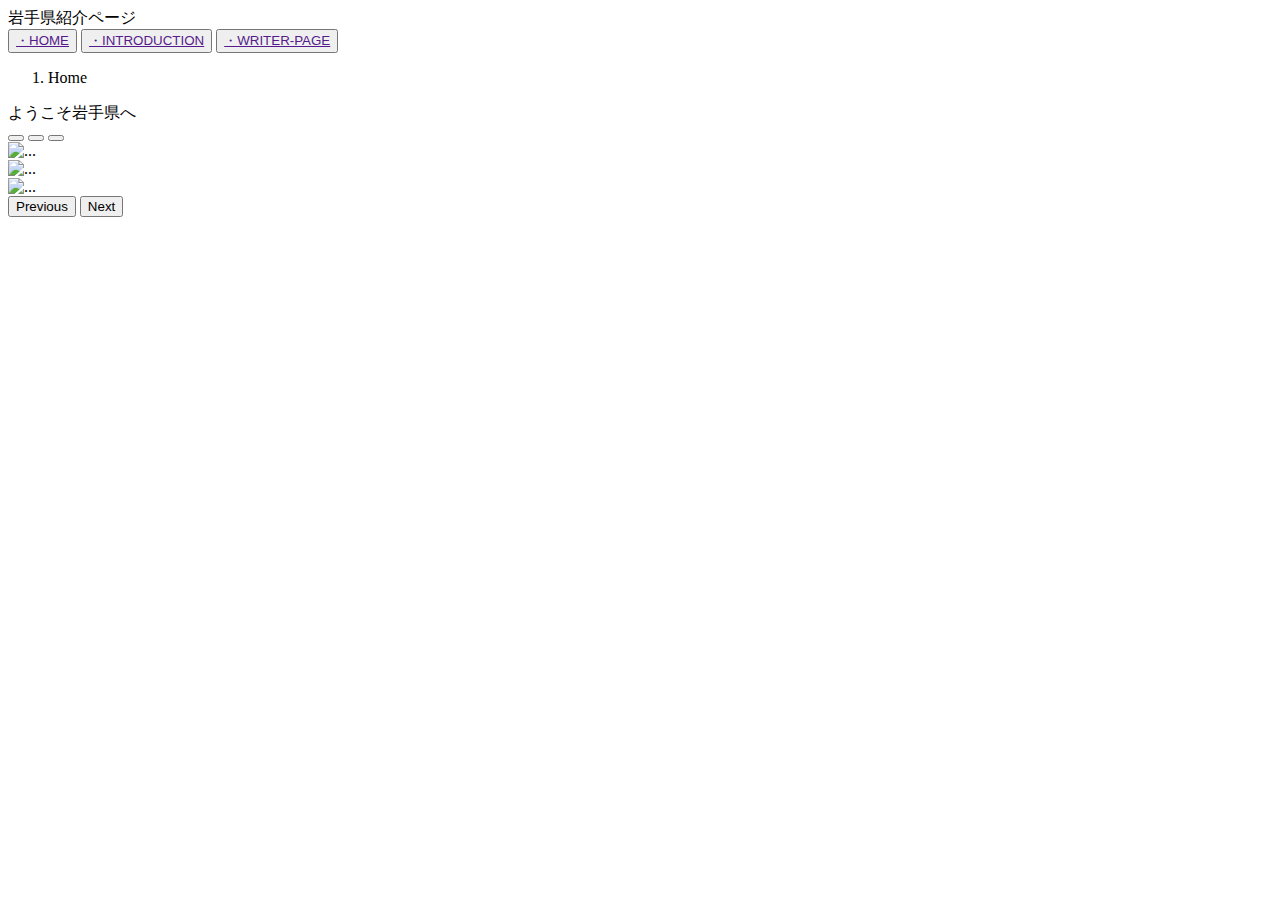
==== index.html @ 549d6643 "ベースの作成" ====
<!DOCTYPE html>
<html lang="ja">
<head>
    <meta charset="UTF-8">
    <meta http-equiv="X-UA-Compatible" content="IE=edge">
    <meta name="viewport" content="width=device-width, initial-scale=1.0">
    <title>ホームページ</title>
    <link rel="stylesheet" href="style.css">
    <link href="https://cdn.jsdelivr.net/npm/bootstrap@5.0.2/dist/css/bootstrap.min.css" rel="stylesheet" integrity="sha384-EVSTQN3/azprG1Anm3QDgpJLIm9Nao0Yz1ztcQTwFspd3yD65VohhpuuCOmLASjC" crossorigin="anonymous">
</head>
<body>
    <header>岩手県紹介ページ</header>

    <div class="btn-group" role="group" aria-label="Basic button group">
        <button type="button" class="btn btn-primary"><a href="">・HOME</a></button>
        <button type="button" class="btn btn-primary"><a href="">・INTRODUCTION</a></button>
        <button type="button" class="btn btn-primary"><a href="">・WRITER-PAGE</a></button>
    </div>

    <nav aria-label="breadcrumb">
        <ol class="breadcrumb">
          <li class="breadcrumb-item active" aria-current="page">Home</li>
        </ol>
    </nav>

    <div>ようこそ岩手県へ</div>

    <div id="carouselExampleIndicators" class="carousel slide" data-bs-ride="carousel">
        <div class="carousel-indicators">
          <button type="button" data-bs-target="#carouselExampleIndicators" data-bs-slide-to="0" class="active" aria-current="true" aria-label="Slide 1"></button>
          <button type="button" data-bs-target="#carouselExampleIndicators" data-bs-slide-to="1" aria-label="Slide 2"></button>
          <button type="button" data-bs-target="#carouselExampleIndicators" data-bs-slide-to="2" aria-label="Slide 3"></button>
        </div>
        <div class="carousel-inner">
          <div class="carousel-item active">
            <img src="..." class="d-block w-100" alt="...">
          </div>
          <div class="carousel-item">
            <img src="..." class="d-block w-100" alt="...">
          </div>
          <div class="carousel-item">
            <img src="..." class="d-block w-100" alt="...">
          </div>
        </div>
        <button class="carousel-control-prev" type="button" data-bs-target="#carouselExampleIndicators" data-bs-slide="prev">
          <span class="carousel-control-prev-icon" aria-hidden="true"></span>
          <span class="visually-hidden">Previous</span>
        </button>
        <button class="carousel-control-next" type="button" data-bs-target="#carouselExampleIndicators" data-bs-slide="next">
          <span class="carousel-control-next-icon" aria-hidden="true"></span>
          <span class="visually-hidden">Next</span>
        </button>
      </div>
    <script src="https://cdn.jsdelivr.net/npm/bootstrap@5.0.2/dist/js/bootstrap.bundle.min.js" integrity="sha384-MrcW6ZMFYlzcLA8Nl+NtUVF0sA7MsXsP1UyJoMp4YLEuNSfAP+JcXn/tWtIaxVXM" crossorigin="anonymous"></script>
</body>
</html>
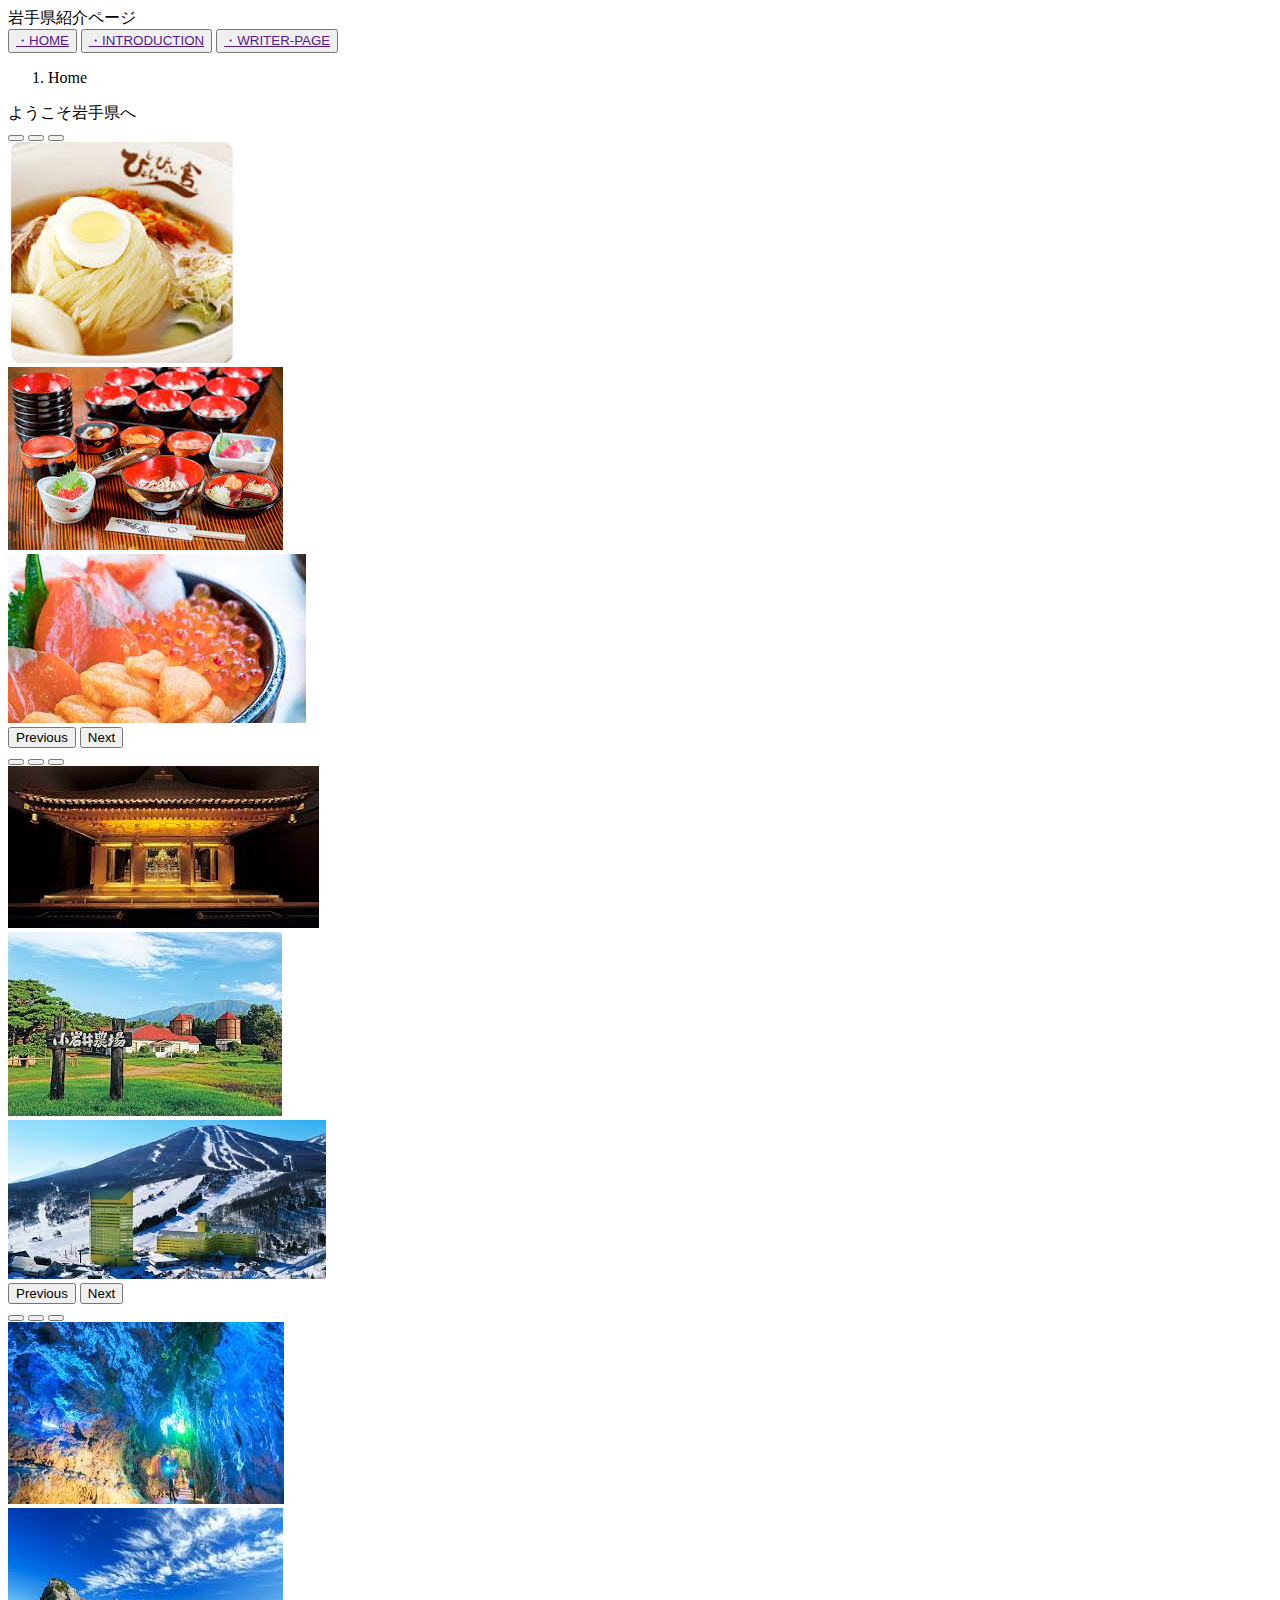
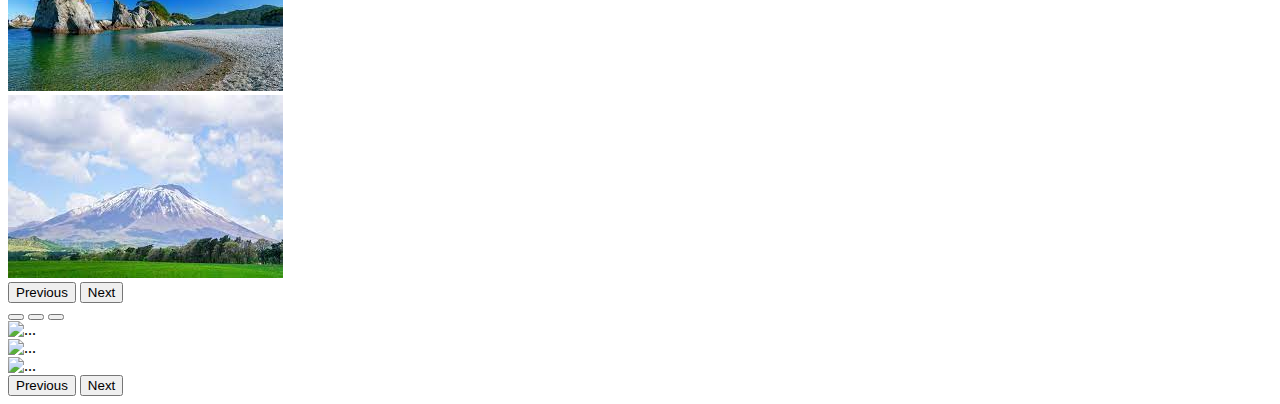
==== commit 4f37313a: "画像と写真の追加" ====
--- a/index.html
+++ b/index.html
@@ -33,6 +33,87 @@
         </div>
         <div class="carousel-inner">
           <div class="carousel-item active">
+            <img src="img/kadai-index-reimenn.jpg" class="d-block w-100" alt="...">
+          </div>
+          <div class="carousel-item">
+            <img src="img/kadai-index-wannkosoba.jpg" class="d-block w-100" alt="...">
+          </div>
+          <div class="carousel-item">
+            <img src="img/kadai-index-kaisenn.jpg" class="d-block w-100" alt="...">
+          </div>
+        </div>
+        <button class="carousel-control-prev" type="button" data-bs-target="#carouselExampleIndicators" data-bs-slide="prev">
+          <span class="carousel-control-prev-icon" aria-hidden="true"></span>
+          <span class="visually-hidden">Previous</span>
+        </button>
+        <button class="carousel-control-next" type="button" data-bs-target="#carouselExampleIndicators" data-bs-slide="next">
+          <span class="carousel-control-next-icon" aria-hidden="true"></span>
+          <span class="visually-hidden">Next</span>
+        </button>
+      </div>
+
+      <div id="carouselExampleIndicators" class="carousel slide" data-bs-ride="carousel">
+        <div class="carousel-indicators">
+          <button type="button" data-bs-target="#carouselExampleIndicators" data-bs-slide-to="0" class="active" aria-current="true" aria-label="Slide 1"></button>
+          <button type="button" data-bs-target="#carouselExampleIndicators" data-bs-slide-to="1" aria-label="Slide 2"></button>
+          <button type="button" data-bs-target="#carouselExampleIndicators" data-bs-slide-to="2" aria-label="Slide 3"></button>
+        </div>
+        <div class="carousel-inner">
+          <div class="carousel-item active">
+            <img src="img/tyuusonnji.jpg" class="d-block w-100" alt="...">
+          </div>
+          <div class="carousel-item">
+            <img src="img/koiwainoujyou.jpg" class="d-block w-100" alt="...">
+          </div>
+          <div class="carousel-item">
+            <img src="img/appi.jpg" class="d-block w-100" alt="...">
+          </div>
+        </div>
+        <button class="carousel-control-prev" type="button" data-bs-target="#carouselExampleIndicators" data-bs-slide="prev">
+          <span class="carousel-control-prev-icon" aria-hidden="true"></span>
+          <span class="visually-hidden">Previous</span>
+        </button>
+        <button class="carousel-control-next" type="button" data-bs-target="#carouselExampleIndicators" data-bs-slide="next">
+          <span class="carousel-control-next-icon" aria-hidden="true"></span>
+          <span class="visually-hidden">Next</span>
+        </button>
+      </div>
+
+      <div id="carouselExampleIndicators" class="carousel slide" data-bs-ride="carousel">
+        <div class="carousel-indicators">
+          <button type="button" data-bs-target="#carouselExampleIndicators" data-bs-slide-to="0" class="active" aria-current="true" aria-label="Slide 1"></button>
+          <button type="button" data-bs-target="#carouselExampleIndicators" data-bs-slide-to="1" aria-label="Slide 2"></button>
+          <button type="button" data-bs-target="#carouselExampleIndicators" data-bs-slide-to="2" aria-label="Slide 3"></button>
+        </div>
+        <div class="carousel-inner">
+          <div class="carousel-item active">
+            <img src="img/kadai-index-ryuusenndou.jpg" class="d-block w-100" alt="...">
+          </div>
+          <div class="carousel-item">
+            <img src="img/kadai-index-jyoudogahama.jpg" class="d-block w-100" alt="...">
+          </div>
+          <div class="carousel-item">
+            <img src="img/kadai-index-iwatesann.jpg" class="d-block w-100" alt="...">
+          </div>
+        </div>
+        <button class="carousel-control-prev" type="button" data-bs-target="#carouselExampleIndicators" data-bs-slide="prev">
+          <span class="carousel-control-prev-icon" aria-hidden="true"></span>
+          <span class="visually-hidden">Previous</span>
+        </button>
+        <button class="carousel-control-next" type="button" data-bs-target="#carouselExampleIndicators" data-bs-slide="next">
+          <span class="carousel-control-next-icon" aria-hidden="true"></span>
+          <span class="visually-hidden">Next</span>
+        </button>
+      </div>
+
+      <div id="carouselExampleIndicators" class="carousel slide" data-bs-ride="carousel">
+        <div class="carousel-indicators">
+          <button type="button" data-bs-target="#carouselExampleIndicators" data-bs-slide-to="0" class="active" aria-current="true" aria-label="Slide 1"></button>
+          <button type="button" data-bs-target="#carouselExampleIndicators" data-bs-slide-to="1" aria-label="Slide 2"></button>
+          <button type="button" data-bs-target="#carouselExampleIndicators" data-bs-slide-to="2" aria-label="Slide 3"></button>
+        </div>
+        <div class="carousel-inner">
+          <div class="carousel-item active">
             <img src="..." class="d-block w-100" alt="...">
           </div>
           <div class="carousel-item">
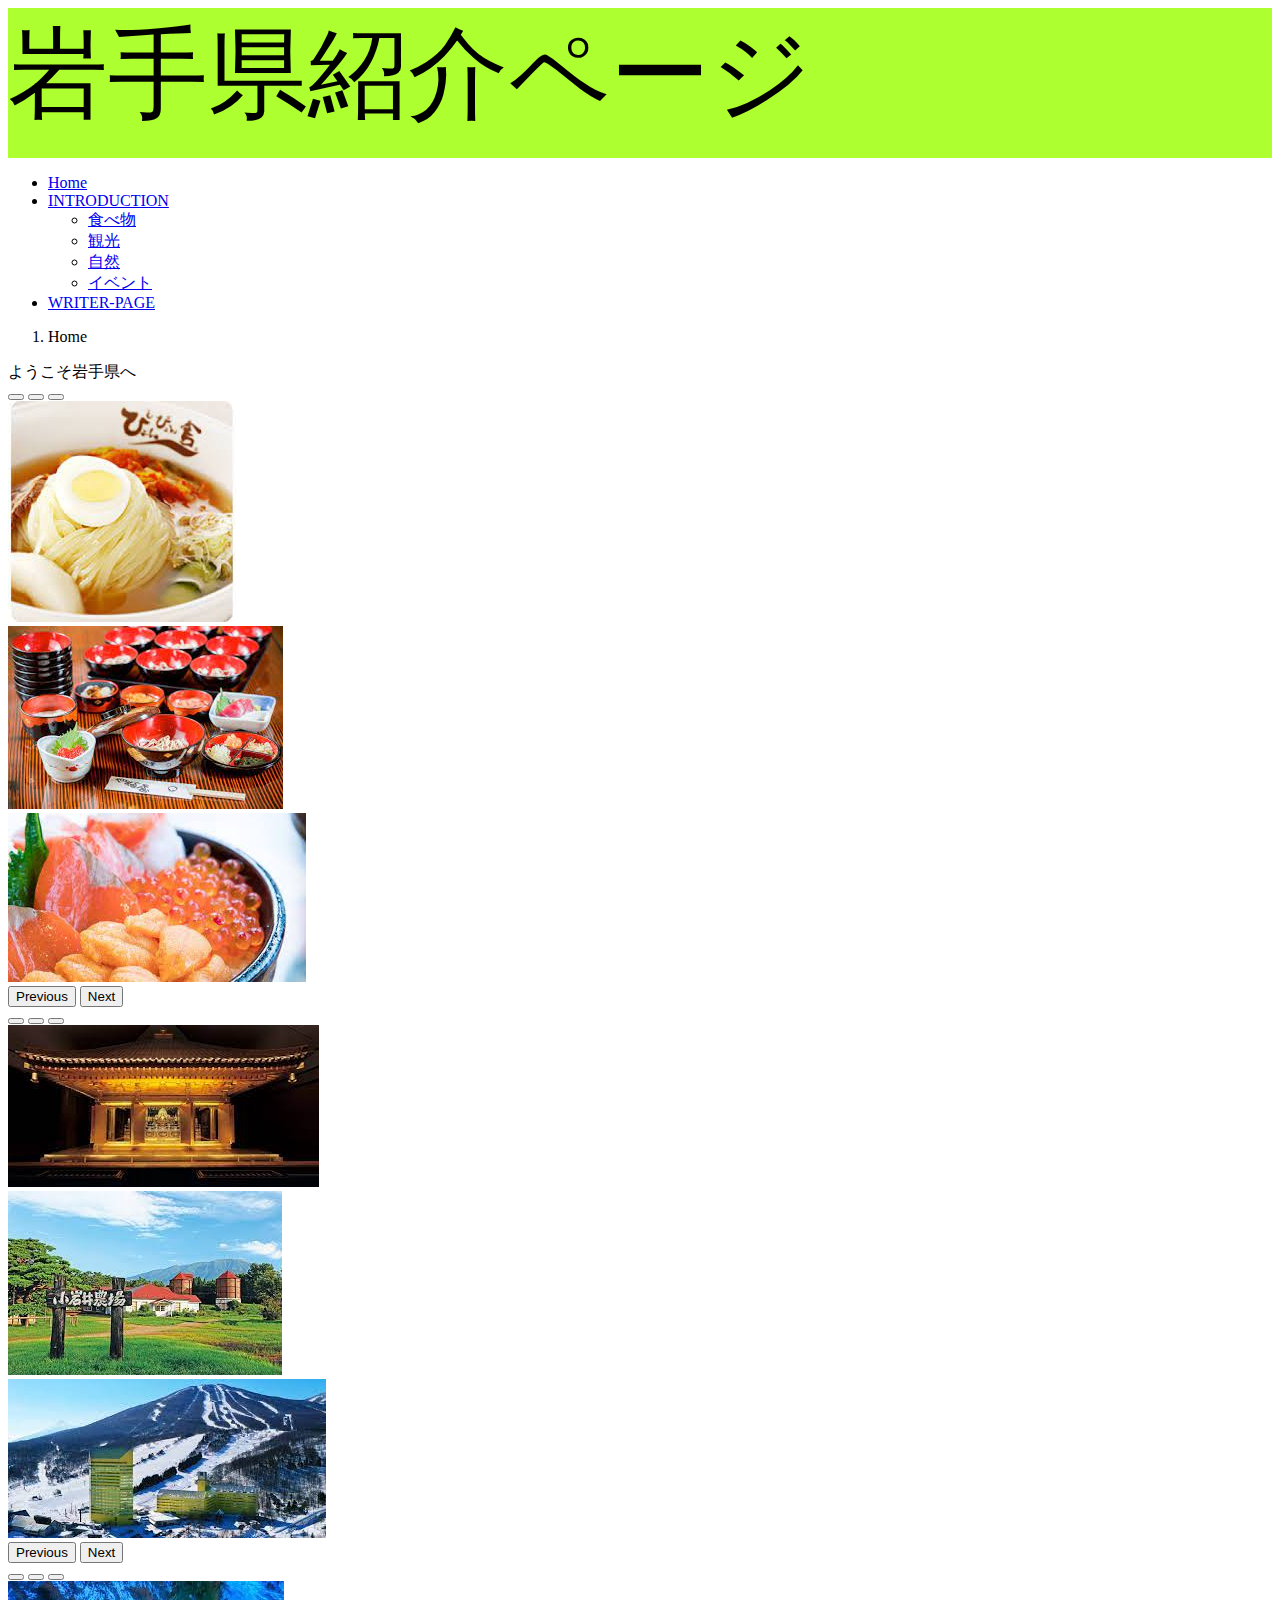
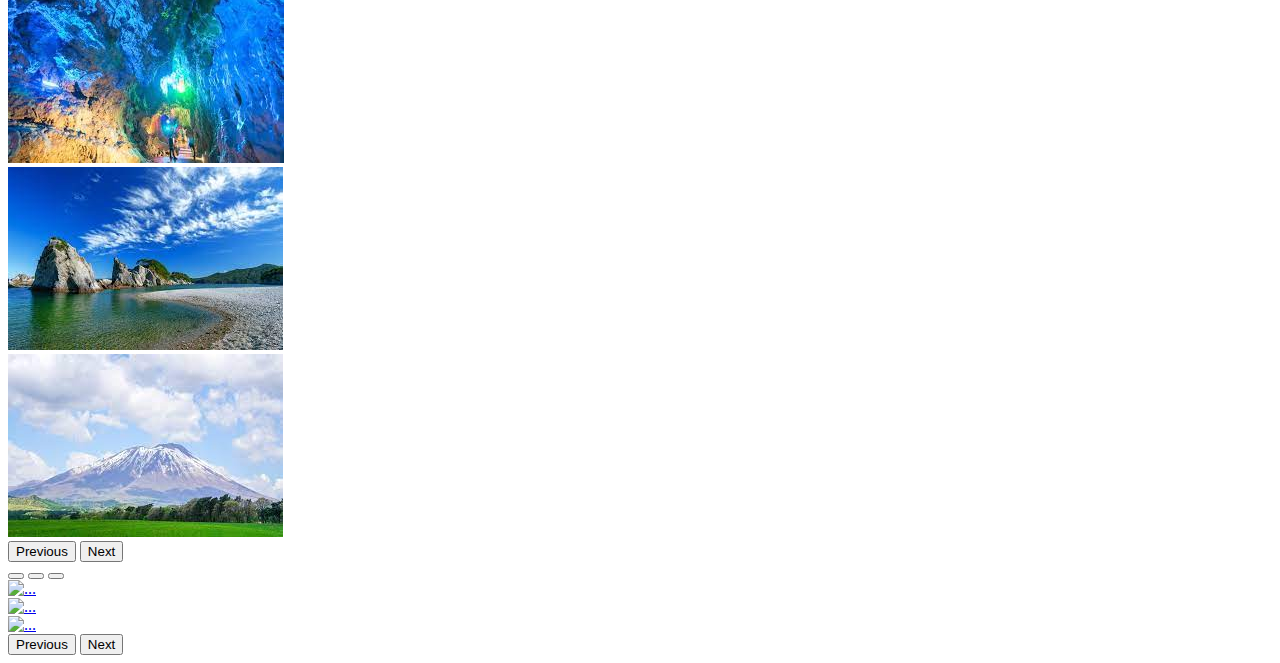
==== commit 6cd0c454: "index,魅力ページ,自己紹介ページ,画像の追加" ====
--- a/index.html
+++ b/index.html
@@ -11,11 +11,31 @@
 <body>
     <header>岩手県紹介ページ</header>
 
-    <div class="btn-group" role="group" aria-label="Basic button group">
-        <button type="button" class="btn btn-primary"><a href="">・HOME</a></button>
-        <button type="button" class="btn btn-primary"><a href="">・INTRODUCTION</a></button>
-        <button type="button" class="btn btn-primary"><a href="">・WRITER-PAGE</a></button>
-    </div>
+    <nav class="navbar navbar-expand-xl navbar-light bg-light">
+      <div class="container-fluid">
+        <div class="collapse navbar-collapse show" id="navbarWithDropdown">
+          <ul class="navbar-nav">
+            <li class="nav-item">
+              <a class="nav-link active" aria-current="page" href="index.html">Home</a>
+            </li>
+            <li class="nav-item dropdown">
+              <a class="nav-link dropdown-toggle" href="#" id="navbarDropdownMenuLink" role="button" data-bs-toggle="dropdown" aria-expanded="false">
+                INTRODUCTION
+              </a>
+              <ul class="dropdown-menu" aria-labelledby="navbarDropdownMenuLink">
+                <li><a class="dropdown-item" href="food.html">食べ物</a></li>
+                <li><a class="dropdown-item" href="tourist-spot.html">観光</a></li>
+                <li><a class="dropdown-item" href="#">自然</a></li>
+                <li><a class="dropdown-item" href="#">イベント</a></li>
+              </ul>
+            </li>
+            <li class="nav-item">
+              <a class="nav-link" href="WriterPage.html">WRITER-PAGE</a>
+            </li>
+          </ul>
+        </div>
+      </div>
+    </nav>
 
     <nav aria-label="breadcrumb">
         <ol class="breadcrumb">
@@ -33,13 +53,13 @@
         </div>
         <div class="carousel-inner">
           <div class="carousel-item active">
-            <img src="img/kadai-index-reimenn.jpg" class="d-block w-100" alt="...">
+            <a href="food.html"><img src="img/kadai-index-reimenn.jpg" class="d-block w-100" alt="..."></a>
           </div>
           <div class="carousel-item">
-            <img src="img/kadai-index-wannkosoba.jpg" class="d-block w-100" alt="...">
+            <a href="food.html"></a><img src="img/kadai-index-wannkosoba.jpg" class="d-block w-100" alt="..."></a>
           </div>
           <div class="carousel-item">
-            <img src="img/kadai-index-kaisenn.jpg" class="d-block w-100" alt="...">
+            <a href="food.html"></a><img src="img/kadai-index-kaisenn.jpg" class="d-block w-100" alt="..."></a>
           </div>
         </div>
         <button class="carousel-control-prev" type="button" data-bs-target="#carouselExampleIndicators" data-bs-slide="prev">
@@ -60,13 +80,13 @@
         </div>
         <div class="carousel-inner">
           <div class="carousel-item active">
-            <img src="img/tyuusonnji.jpg" class="d-block w-100" alt="...">
+            <a href="tourist-spot.html"><img src="img/tyuusonnji.jpg" class="d-block w-100" alt="..."></a>
           </div>
           <div class="carousel-item">
-            <img src="img/koiwainoujyou.jpg" class="d-block w-100" alt="...">
+            <a href="tourist-spot.html"></a><img src="img/koiwainoujyou.jpg" class="d-block w-100" alt="..."></a>
           </div>
           <div class="carousel-item">
-            <img src="img/appi.jpg" class="d-block w-100" alt="...">
+            <a href="tourist-spot.html"></a><img src="img/appi.jpg" class="d-block w-100" alt="..."></a>
           </div>
         </div>
         <button class="carousel-control-prev" type="button" data-bs-target="#carouselExampleIndicators" data-bs-slide="prev">
@@ -87,13 +107,13 @@
         </div>
         <div class="carousel-inner">
           <div class="carousel-item active">
-            <img src="img/kadai-index-ryuusenndou.jpg" class="d-block w-100" alt="...">
+            <a href="#"><img src="img/kadai-index-ryuusenndou.jpg" class="d-block w-100" alt="..."></a>
           </div>
           <div class="carousel-item">
-            <img src="img/kadai-index-jyoudogahama.jpg" class="d-block w-100" alt="...">
+            <a href="#"><img src="img/kadai-index-jyoudogahama.jpg" class="d-block w-100" alt="..."></a>
           </div>
           <div class="carousel-item">
-            <img src="img/kadai-index-iwatesann.jpg" class="d-block w-100" alt="...">
+            <a href="#"><img src="img/kadai-index-iwatesann.jpg" class="d-block w-100" alt="..."></a>
           </div>
         </div>
         <button class="carousel-control-prev" type="button" data-bs-target="#carouselExampleIndicators" data-bs-slide="prev">
@@ -114,13 +134,13 @@
         </div>
         <div class="carousel-inner">
           <div class="carousel-item active">
-            <img src="..." class="d-block w-100" alt="...">
+            <a href="#"><img src="..." class="d-block w-100" alt="..."></a>
           </div>
           <div class="carousel-item">
-            <img src="..." class="d-block w-100" alt="...">
+            <a href="#"><img src="..." class="d-block w-100" alt="..."></a>
           </div>
           <div class="carousel-item">
-            <img src="..." class="d-block w-100" alt="...">
+            <a href="#"><img src="..." class="d-block w-100" alt="..."></a>
           </div>
         </div>
         <button class="carousel-control-prev" type="button" data-bs-target="#carouselExampleIndicators" data-bs-slide="prev">
--- a/style.css
+++ b/style.css
@@ -0,0 +1,79 @@
+@charset "UTF-8";
+/*ヘッダー(共通)*/
+header{
+background-color: greenyellow;
+height: 150px;
+font-size: 100px;
+}
+
+/*雅音のcss*/
+.masato-introduction{
+    display: flex;
+}
+.akitainu{
+    width: 400px;
+    height: 350px;
+    padding: 50px;
+}
+.box-2 {
+	border: solid 2px #27acd9;
+	padding: 1em;
+    margin: 50px;
+    padding: 50px;
+}
+
+
+/*紹介ぺージcss*/
+.box {
+	border: solid 2px #27acd9;
+	padding: 1em;
+    margin: 100px;
+    padding: 50px;
+}
+
+.introduction-img{
+    height: 300px;
+    width: 500px;
+    display: block;
+    margin-left: auto;
+    margin-right: auto;
+}
+
+/*ライターページ*/
+.writer-botan{
+    display:flex;
+  flex-flow: column;
+}
+.button {
+    position: relative;
+    display: inline-block;
+    padding: .5em 4em;
+    border: 2px solid rgb(253, 186, 3);
+    color: rgb(0, 0, 0);
+    text-align: center;
+    text-decoration: none;
+    transition: .3s;
+    height: 100px;
+    padding: 100px;
+    margin: 20px 100px;
+}
+.button:hover {
+    color: rgb(255, 255, 255);
+}
+.button::before {
+    position: absolute;
+    top: 0;
+    right: 0;
+    bottom: 0;
+    left: 0;
+    z-index: -1;
+    content: '';
+    background: rgb(252, 202, 1);
+    transform-origin: right top;
+    transform: scale(0, 1);
+    transition: transform .3s;
+}
+.button:hover::before {
+    transform-origin: left top;
+    transform: scale(1, 1);
+}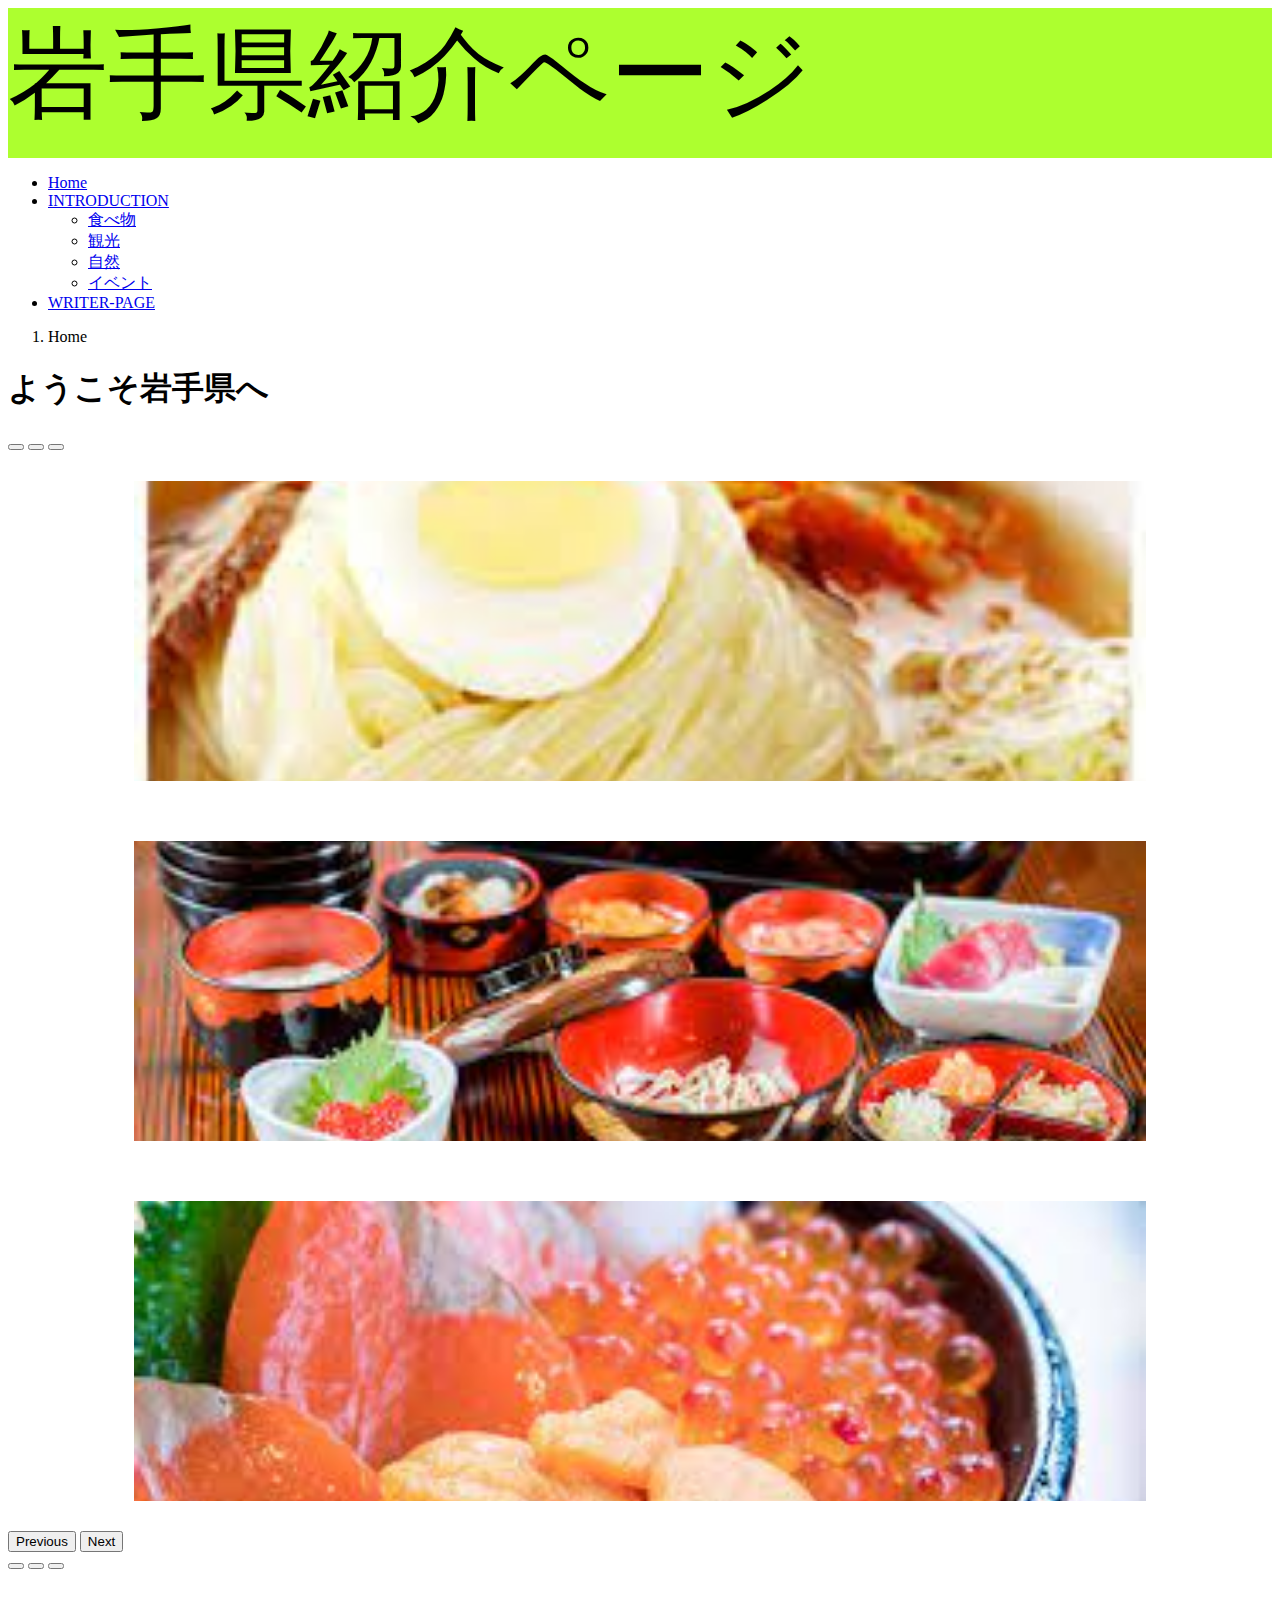
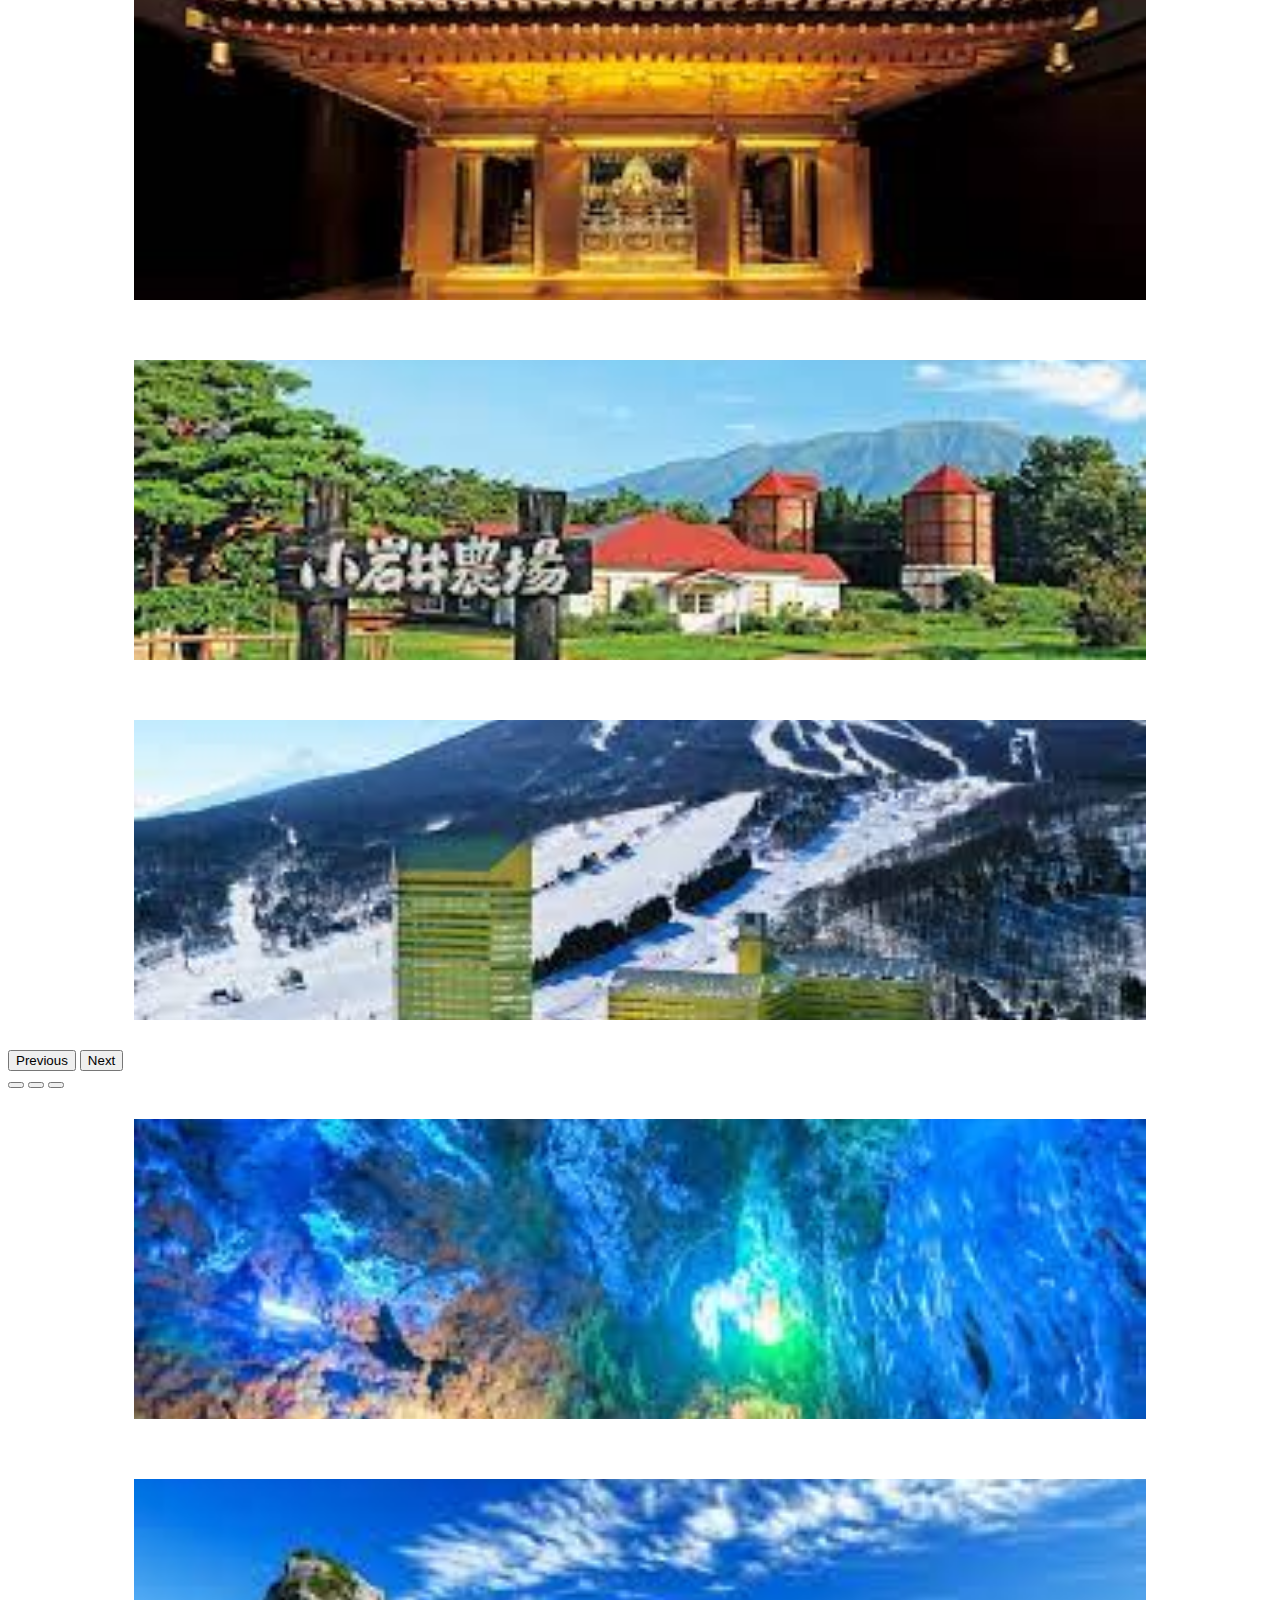
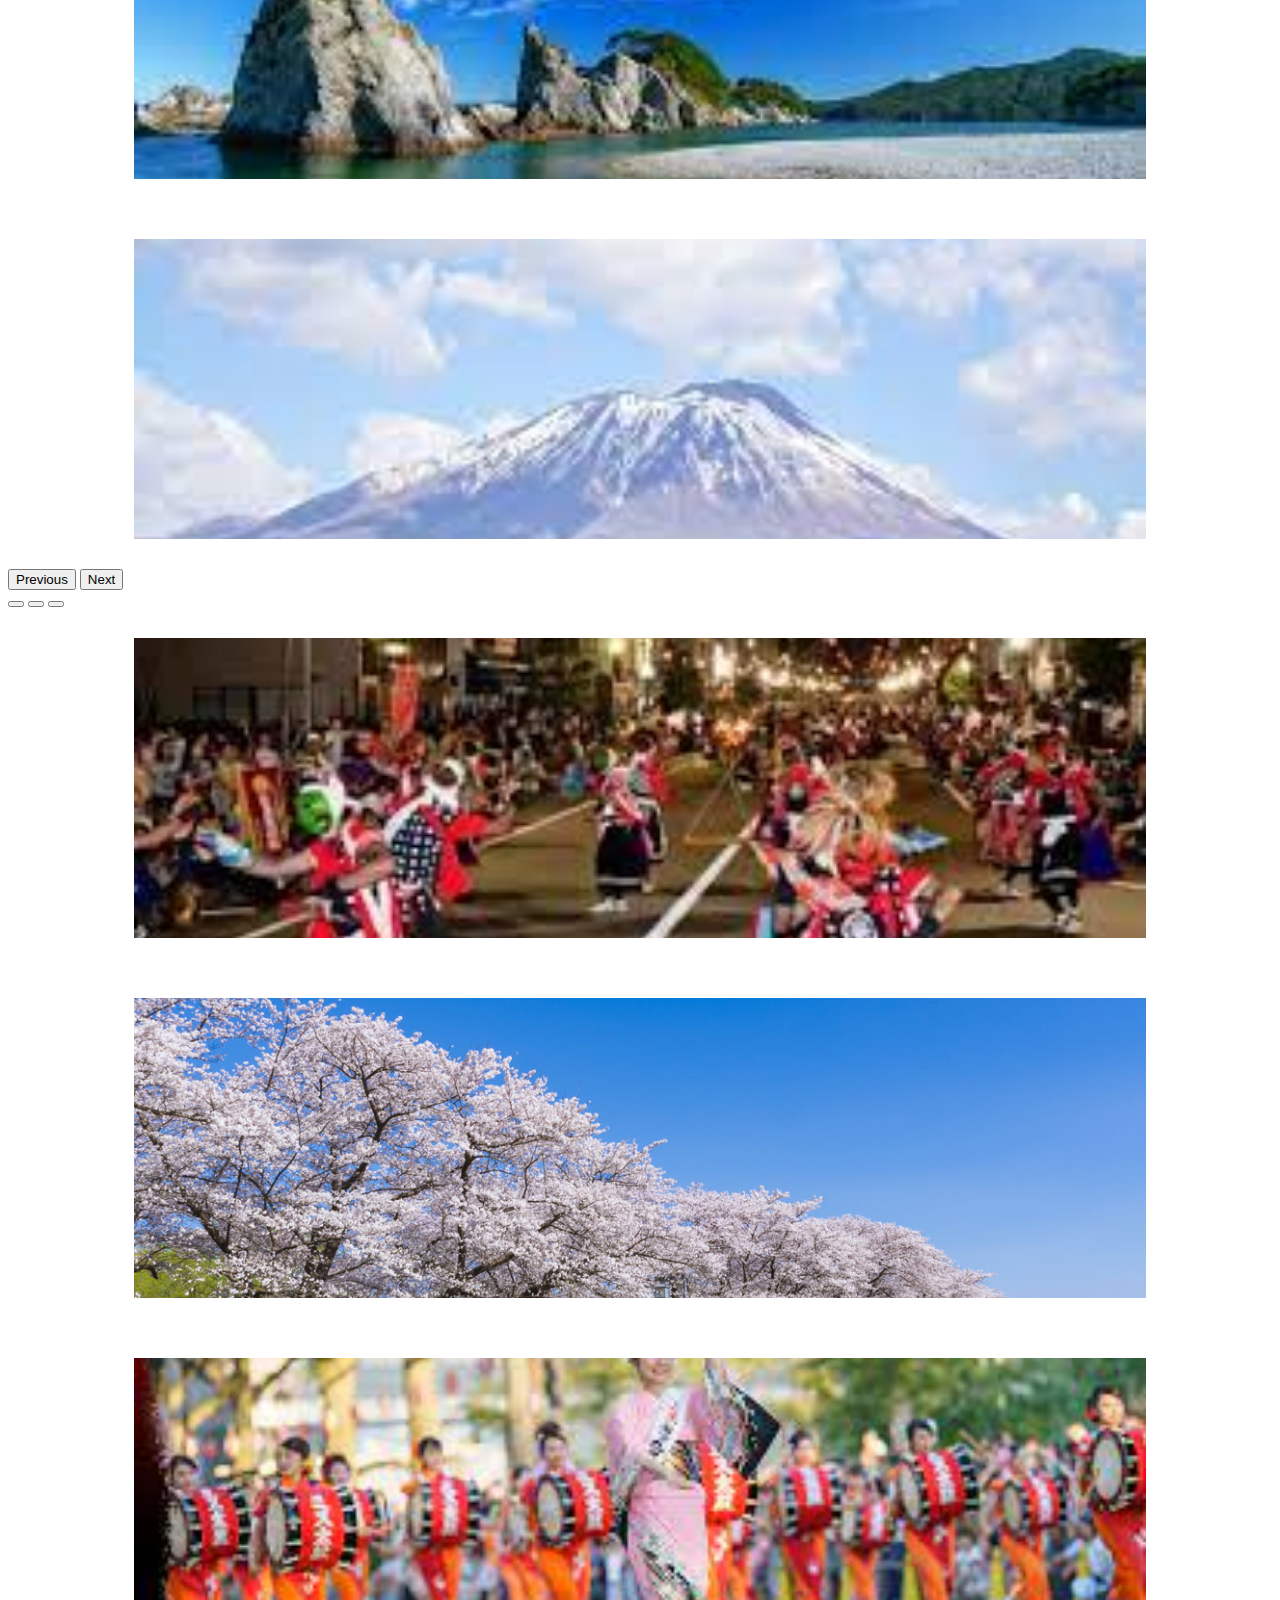
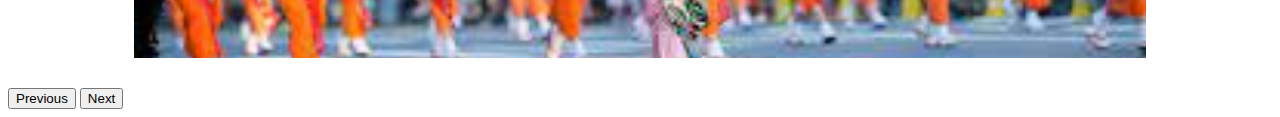
==== commit 82476c86: "kasei" ====
--- a/index.html
+++ b/index.html
@@ -25,8 +25,8 @@
               <ul class="dropdown-menu" aria-labelledby="navbarDropdownMenuLink">
                 <li><a class="dropdown-item" href="food.html">食べ物</a></li>
                 <li><a class="dropdown-item" href="tourist-spot.html">観光</a></li>
-                <li><a class="dropdown-item" href="#">自然</a></li>
-                <li><a class="dropdown-item" href="#">イベント</a></li>
+                <li><a class="dropdown-item" href="Sizen.html">自然</a></li>
+                <li><a class="dropdown-item" href="ibento.html">イベント</a></li>
               </ul>
             </li>
             <li class="nav-item">
@@ -43,7 +43,7 @@
         </ol>
     </nav>
 
-    <div>ようこそ岩手県へ</div>
+    <h1>ようこそ岩手県へ</h1>
 
     <div id="carouselExampleIndicators" class="carousel slide" data-bs-ride="carousel">
         <div class="carousel-indicators">
@@ -53,13 +53,13 @@
         </div>
         <div class="carousel-inner">
           <div class="carousel-item active">
-            <a href="food.html"><img src="img/kadai-index-reimenn.jpg" class="d-block w-100" alt="..."></a>
+            <a href="food.html"><img src="img/kadai-index-reimenn.jpg" class="d-block w-80" alt="..."></a>
           </div>
           <div class="carousel-item">
-            <a href="food.html"></a><img src="img/kadai-index-wannkosoba.jpg" class="d-block w-100" alt="..."></a>
+            <a href="food.html"></a><img src="img/kadai-index-wannkosoba.jpg" class="d-block w-80" alt="..."></a>
           </div>
           <div class="carousel-item">
-            <a href="food.html"></a><img src="img/kadai-index-kaisenn.jpg" class="d-block w-100" alt="..."></a>
+            <a href="food.html"></a><img src="img/kadai-index-kaisenn.jpg" class="d-block w-80" alt="..."></a>
           </div>
         </div>
         <button class="carousel-control-prev" type="button" data-bs-target="#carouselExampleIndicators" data-bs-slide="prev">
@@ -80,13 +80,13 @@
         </div>
         <div class="carousel-inner">
           <div class="carousel-item active">
-            <a href="tourist-spot.html"><img src="img/tyuusonnji.jpg" class="d-block w-100" alt="..."></a>
+            <a href="tourist-spot.html"><img src="img/tyuusonnji.jpg" class="d-block w-80" alt="..."></a>
           </div>
           <div class="carousel-item">
-            <a href="tourist-spot.html"></a><img src="img/koiwainoujyou.jpg" class="d-block w-100" alt="..."></a>
+            <a href="tourist-spot.html"></a><img src="img/koiwainoujyou.jpg" class="d-block w-80" alt="..."></a>
           </div>
           <div class="carousel-item">
-            <a href="tourist-spot.html"></a><img src="img/appi.jpg" class="d-block w-100" alt="..."></a>
+            <a href="tourist-spot.html"></a><img src="img/appi.jpg" class="d-block w-80" alt="..."></a>
           </div>
         </div>
         <button class="carousel-control-prev" type="button" data-bs-target="#carouselExampleIndicators" data-bs-slide="prev">
@@ -107,13 +107,13 @@
         </div>
         <div class="carousel-inner">
           <div class="carousel-item active">
-            <a href="#"><img src="img/kadai-index-ryuusenndou.jpg" class="d-block w-100" alt="..."></a>
+            <a href="Sizen.html"><img src="img/kadai-index-ryuusenndou.jpg" class="d-block w-80" alt="..."></a>
           </div>
           <div class="carousel-item">
-            <a href="#"><img src="img/kadai-index-jyoudogahama.jpg" class="d-block w-100" alt="..."></a>
+            <a href="Sizen.html"><img src="img/kadai-index-jyoudogahama.jpg" class="d-block w-80" alt="..."></a>
           </div>
           <div class="carousel-item">
-            <a href="#"><img src="img/kadai-index-iwatesann.jpg" class="d-block w-100" alt="..."></a>
+            <a href="Sizen.html"><img src="img/kadai-index-iwatesann.jpg" class="d-block w-80" alt="..."></a>
           </div>
         </div>
         <button class="carousel-control-prev" type="button" data-bs-target="#carouselExampleIndicators" data-bs-slide="prev">
@@ -134,13 +134,13 @@
         </div>
         <div class="carousel-inner">
           <div class="carousel-item active">
-            <a href="#"><img src="..." class="d-block w-100" alt="..."></a>
+            <a href="ibento.html"><img src="images/kitakami.jpg" class="d-block w-80" alt="..."></a>
           </div>
           <div class="carousel-item">
-            <a href="#"><img src="..." class="d-block w-100" alt="..."></a>
+            <a href="ibento.html"><img src="images/sakura.jpg" class="d-block w-80" alt="..."></a>
           </div>
           <div class="carousel-item">
-            <a href="#"><img src="..." class="d-block w-100" alt="..."></a>
+            <a href="ibento.html"><img src="images/sansa.jpg" class="d-block w-80" alt="..."></a>
           </div>
         </div>
         <button class="carousel-control-prev" type="button" data-bs-target="#carouselExampleIndicators" data-bs-slide="prev">
--- a/style.css
+++ b/style.css
@@ -1,3 +1,6 @@
+
+
+
 @charset "UTF-8";
 /*ヘッダー(共通)*/
 header{
@@ -38,6 +41,9 @@
     margin-left: auto;
     margin-right: auto;
 }
+.introduction-taitol{
+    margin: 10px;
+}
 
 /*ライターページ*/
 .writer-botan{
@@ -76,4 +82,48 @@
 .button:hover::before {
     transform-origin: left top;
     transform: scale(1, 1);
-}+}
+.contents{
+    background-color: black;
+}
+
+.face{
+    width: 500px;
+    height: 600px;
+}
+.name{
+        padding: 1rem 2rem;
+        color: #fff;
+        background-image: -webkit-linear-gradient(315deg, #704308 0%, #ffce08 40%, #e1ce08 60%, #704308 100%);
+        background-image: linear-gradient(135deg, #704308 0%, #ffce08 40%, #e1ce08 60%, #704308 100%);
+      
+}
+.flex {
+    display: flex; /*横並び*/
+  }
+  .flex .name {
+    margin : 5% 5% 5% 5%;
+    text-align: center;
+    font-size: 70px;
+height:100px;
+width: 400px;
+  }
+
+  .name{
+    color: black;
+  }
+
+  .profile{
+    height: 420px;
+    width: 600px;
+  }
+
+  .carousel-item img{
+    width: 80%;
+    height: 300px;
+    object-fit: cover;
+    padding: 30px;
+    display: block;
+    margin-left: auto;
+    margin-right: auto;
+  }